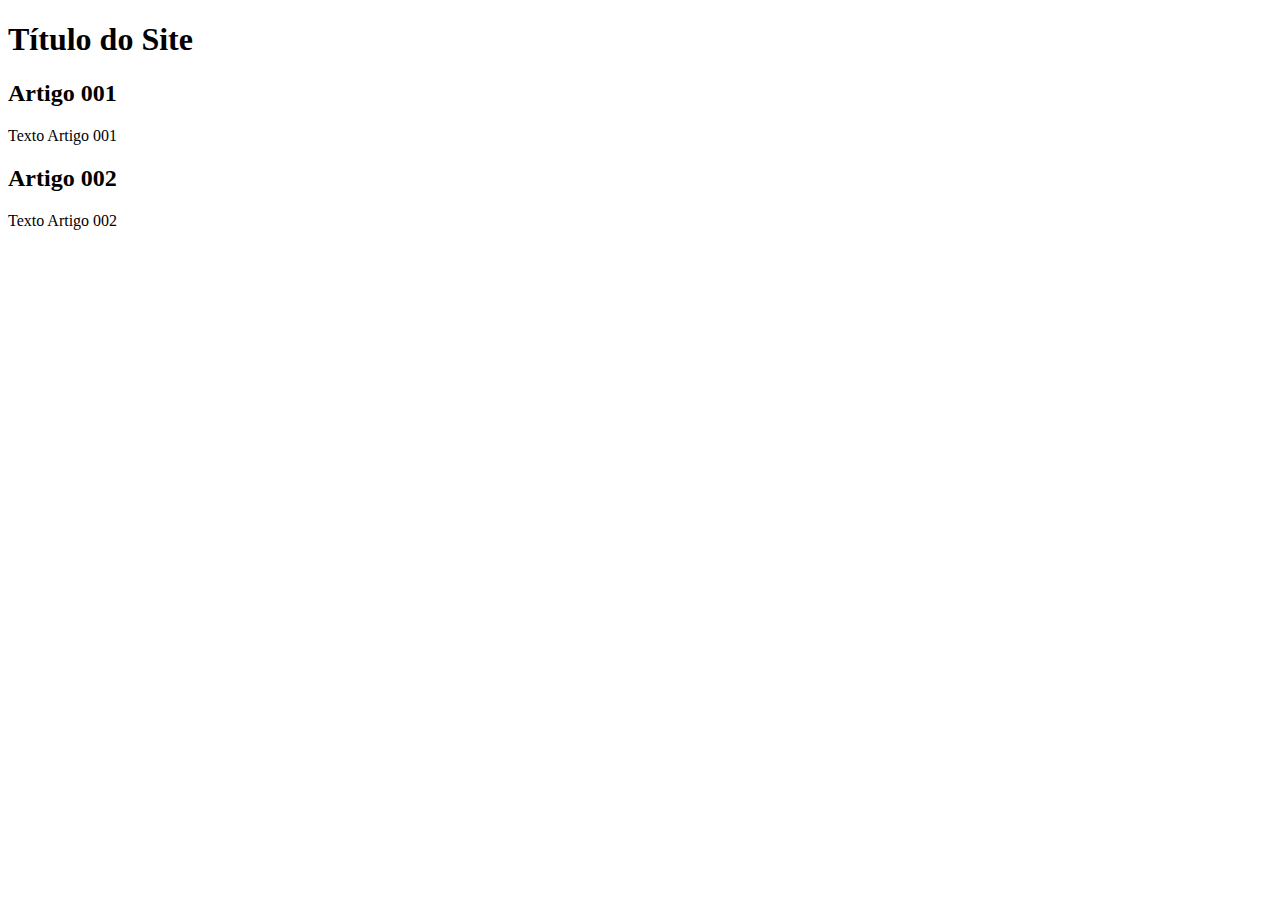
==== index.html @ dbf4e23c "add index" ====
<!DOCTYPE html>
<html lang="pt-br">
<head>
    <meta charset="UTF-8">
    <meta http-equiv="X-UA-Compatible" content="IE=edge">
    <meta name="viewport" content="width=device-width, initial-scale=1.0">
    <title>Título do Site</title>
</head>
<body>
    <main>
        <header>
            <h1>Título do Site</h1>
        </header>
        <article>
            <h2>Artigo 001</h2>
            <p>Texto Artigo 001</p>
        </article>
        <article>
            <h2>Artigo 002</h2>
            <p>Texto Artigo 002</p>
        </article>
    </main>
</body>
</html>
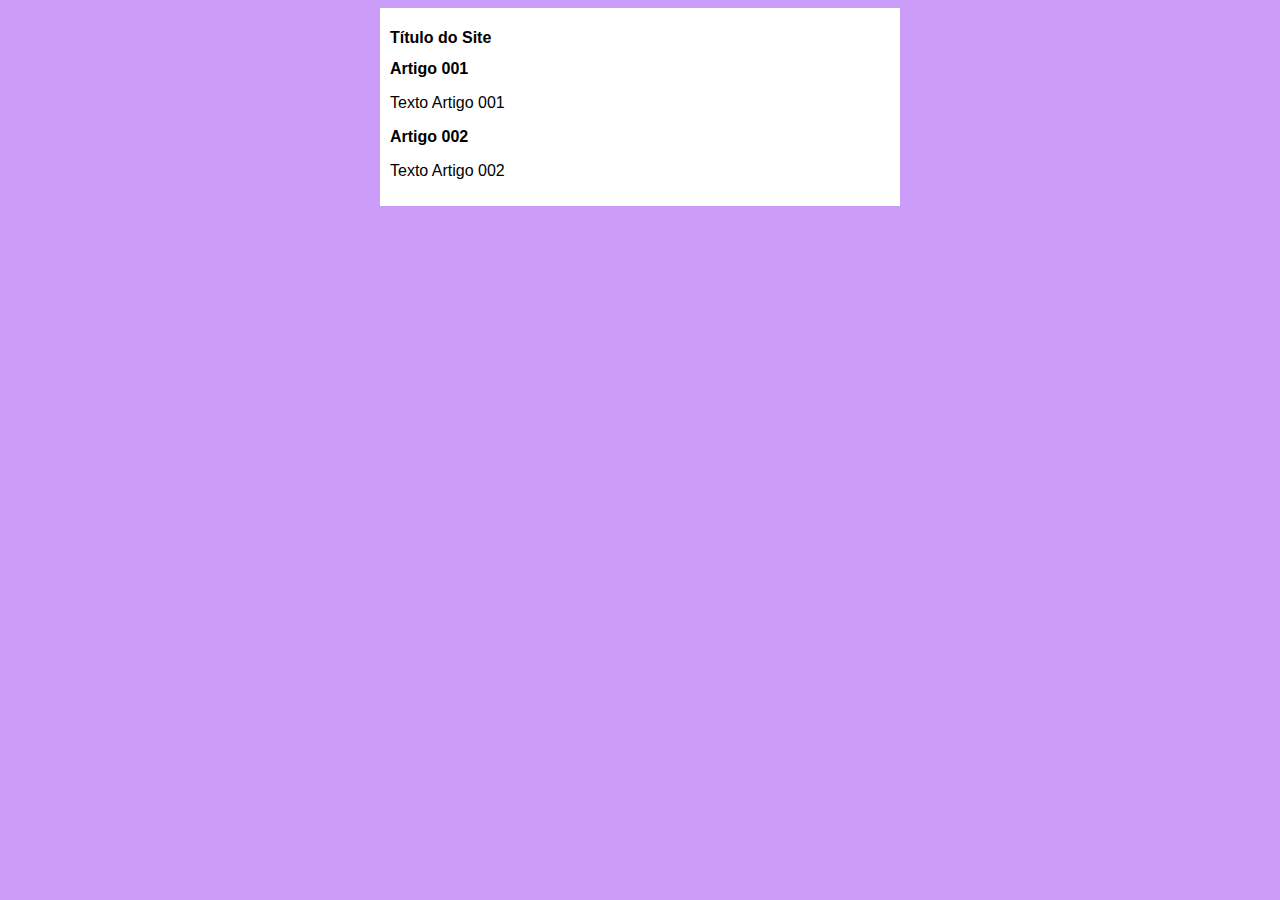
==== commit bfda57a3: "iniciei o design" ====
--- a/index.html
+++ b/index.html
@@ -5,10 +5,11 @@
     <meta http-equiv="X-UA-Compatible" content="IE=edge">
     <meta name="viewport" content="width=device-width, initial-scale=1.0">
     <title>Título do Site</title>
-</head>
+    <link rel="stylesheet" href="estilos/styles.css">
+    </head>
 <body>
     <main>
-        <header>
+        <header>            
             <h1>Título do Site</h1>
         </header>
         <article>
--- a/estilos/styles.css
+++ b/estilos/styles.css
@@ -0,0 +1,16 @@
+* {
+    font-family: Arial, Helvetica, sans-serif;
+    font-size: 16px;
+}
+
+body {
+    background-color: rgb(204, 157, 248);
+}
+
+main {
+    background-color: white;
+    width: 500px;
+    margin: auto;
+    padding: 10px;
+    box-shadow: 3px, 3px, 5px, rgba(0, 0, 0, 0.473);
+}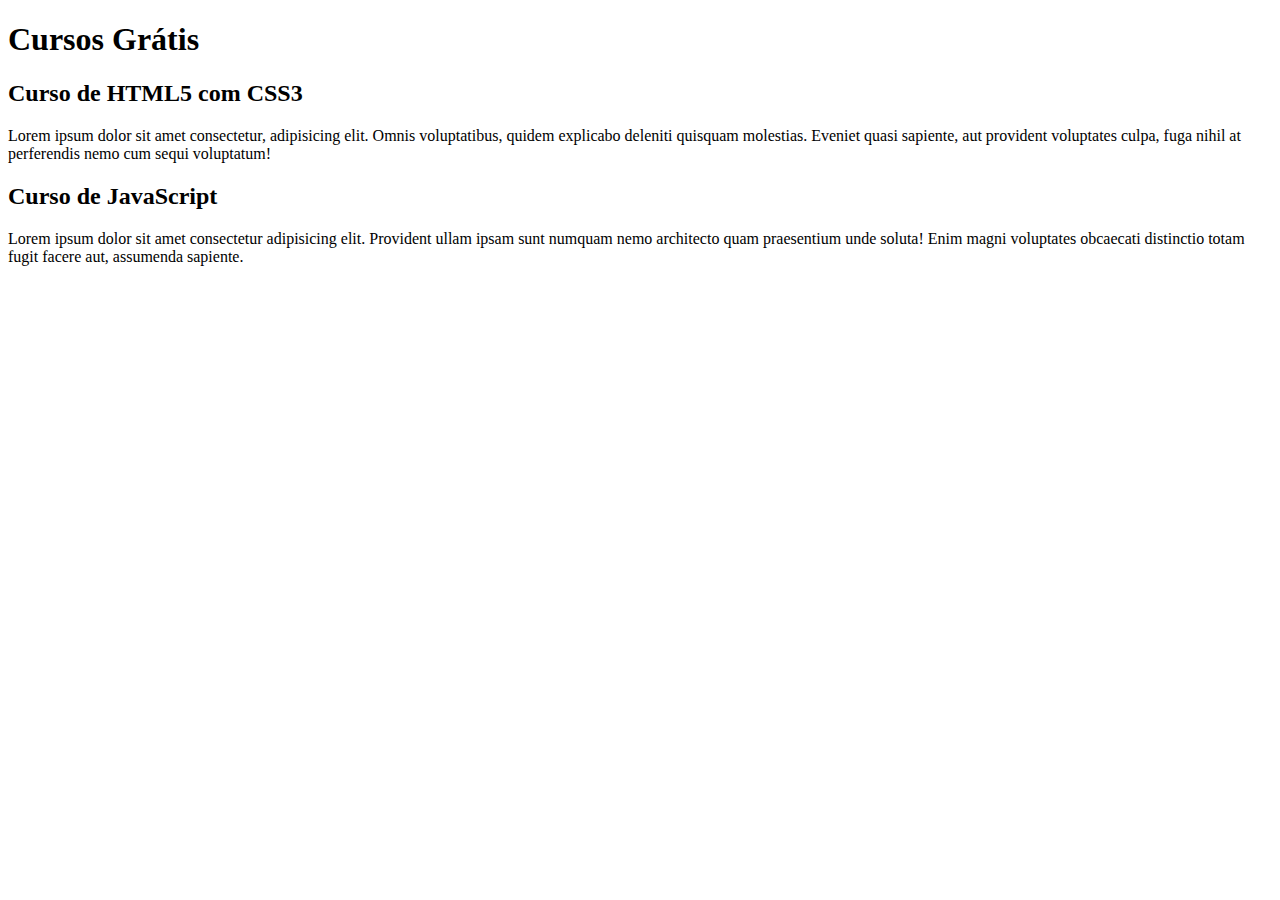
==== commit 213c5187: "alterado título" ====
--- a/index.html
+++ b/index.html
@@ -4,21 +4,20 @@
     <meta charset="UTF-8">
     <meta http-equiv="X-UA-Compatible" content="IE=edge">
     <meta name="viewport" content="width=device-width, initial-scale=1.0">
-    <title>Título do Site</title>
-    <link rel="stylesheet" href="estilos/styles.css">
-    </head>
+    <title>Site CursoeVideo</title>
+</head>
 <body>
     <main>
-        <header>            
-            <h1>Título do Site</h1>
+        <header>
+            <h1>Cursos Grátis</h1>
         </header>
         <article>
-            <h2>Artigo 001</h2>
-            <p>Texto Artigo 001</p>
+            <h2>Curso de HTML5 com CSS3</h2>
+            <p>Lorem ipsum dolor sit amet consectetur, adipisicing elit. Omnis voluptatibus, quidem explicabo deleniti quisquam molestias. Eveniet quasi sapiente, aut provident voluptates culpa, fuga nihil at perferendis nemo cum sequi voluptatum!</p>
         </article>
         <article>
-            <h2>Artigo 002</h2>
-            <p>Texto Artigo 002</p>
+            <h2>Curso de JavaScript</h2>
+            <p>Lorem ipsum dolor sit amet consectetur adipisicing elit. Provident ullam ipsam sunt numquam nemo architecto quam praesentium unde soluta! Enim magni voluptates obcaecati distinctio totam fugit facere aut, assumenda sapiente.</p>
         </article>
     </main>
 </body>
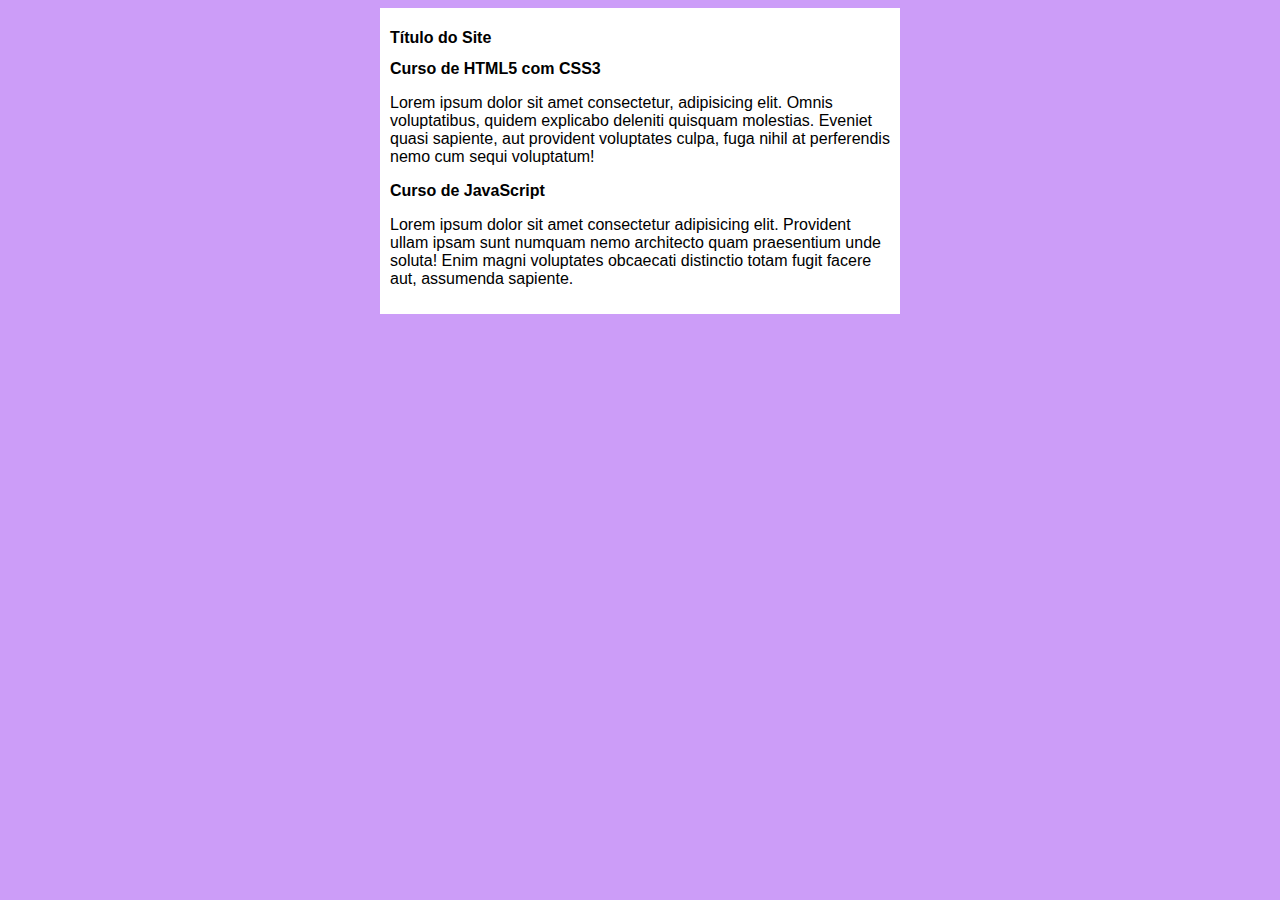
==== commit 3fc5e265: "Merge branch 'design'" ====
--- a/index.html
+++ b/index.html
@@ -4,12 +4,13 @@
     <meta charset="UTF-8">
     <meta http-equiv="X-UA-Compatible" content="IE=edge">
     <meta name="viewport" content="width=device-width, initial-scale=1.0">
-    <title>Site CursoeVideo</title>
-</head>
+    <title>Curso em Vídeo</title>
+    <link rel="stylesheet" href="estilos/styles.css">
+    </head>
 <body>
     <main>
-        <header>
-            <h1>Cursos Grátis</h1>
+        <header>            
+            <h1>Título do Site</h1>
         </header>
         <article>
             <h2>Curso de HTML5 com CSS3</h2>
--- a/estilos/styles.css
+++ b/estilos/styles.css
@@ -0,0 +1,16 @@
+* {
+    font-family: Arial, Helvetica, sans-serif;
+    font-size: 16px;
+}
+
+body {
+    background-color: rgb(204, 157, 248);
+}
+
+main {
+    background-color: white;
+    width: 500px;
+    margin: auto;
+    padding: 10px;
+    box-shadow: 3px, 3px, 5px, rgba(0, 0, 0, 0.473);
+}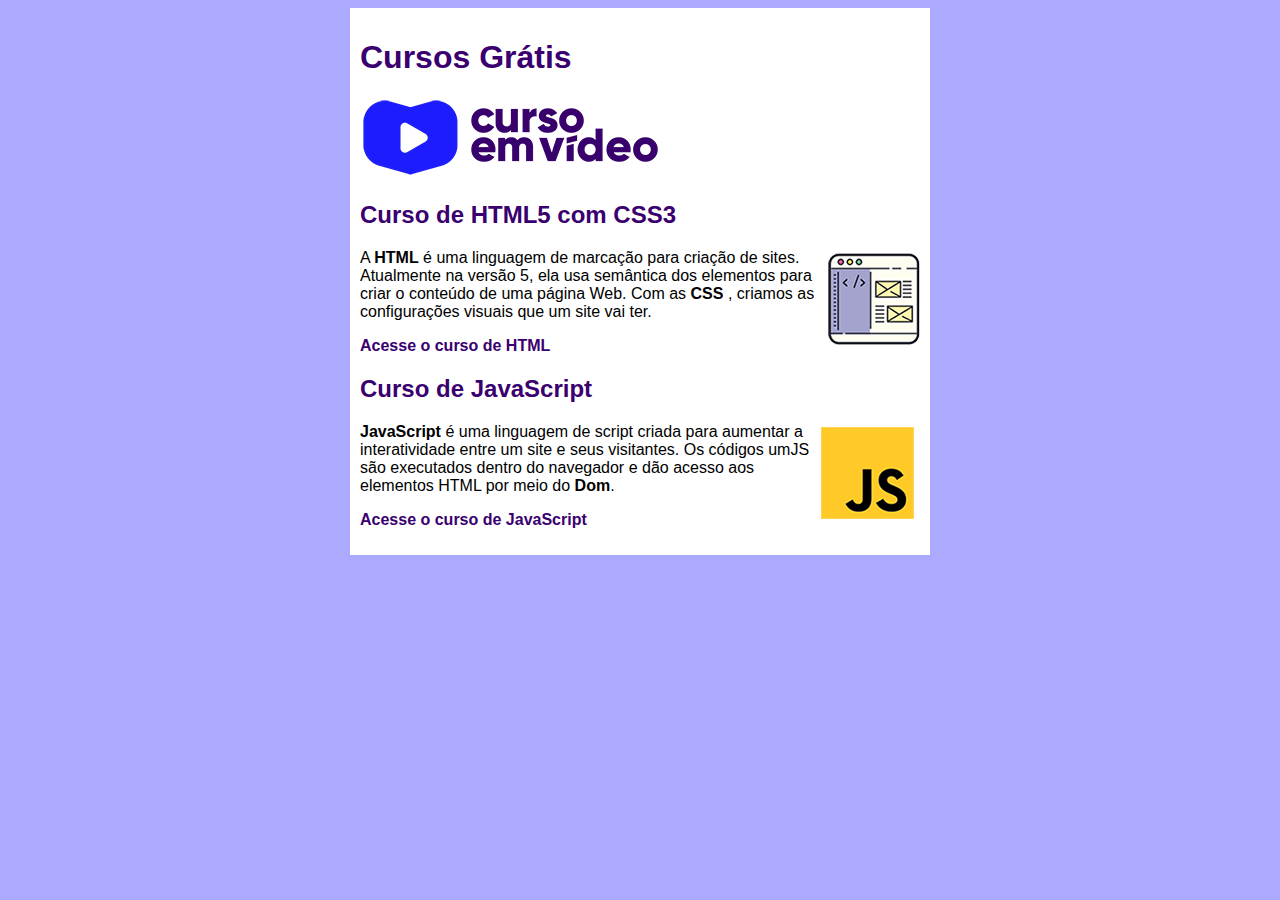
==== commit 343fb7da: "linhas add" ====
--- a/index.html
+++ b/index.html
@@ -10,16 +10,21 @@
 <body>
     <main>
         <header>            
-            <h1>Título do Site</h1>
+            <h1>Cursos Grátis</h1>
+            <img src="imagens/curso-em-video-cor.png" alt="Curso em Vídeo">
         </header>
         <article>
             <h2>Curso de HTML5 com CSS3</h2>
-            <p>Lorem ipsum dolor sit amet consectetur, adipisicing elit. Omnis voluptatibus, quidem explicabo deleniti quisquam molestias. Eveniet quasi sapiente, aut provident voluptates culpa, fuga nihil at perferendis nemo cum sequi voluptatum!</p>
+            <img class="lado" src="imagens/curso-html-css.png" alt="Curso HTML">
+            <p>A <abbr title="HyperText Markup Language">HTML</abbr> é uma linguagem de marcação para criação de sites. Atualmente na versão 5, ela usa semântica dos elementos para criar o conteúdo de uma página Web. Com as <abbr title="Cascading Style Sheets">CSS</abbr> , criamos as configurações visuais que um site vai ter.</p>
+            <p><a href="curso-html.html ">Acesse o curso de HTML</a></p>
         </article>
         <article>
             <h2>Curso de JavaScript</h2>
-            <p>Lorem ipsum dolor sit amet consectetur adipisicing elit. Provident ullam ipsam sunt numquam nemo architecto quam praesentium unde soluta! Enim magni voluptates obcaecati distinctio totam fugit facere aut, assumenda sapiente.</p>
-        </article>
+            <img class="lado" src="./imagens/curso-javascript.png" alt=" Curso de JavaScript">
+            <p><abbr title="JavaScript">JavaScript</abbr> é uma linguagem de script criada para aumentar a interatividade entre um site e seus visitantes. Os códigos umJS são executados dentro do navegador e dão acesso aos elementos HTML por meio do <abbr title="Document Object Model">Dom</abbr>.</p>
+            <p><a href="curso-js.html">Acesse o curso de JavaScript</a></p>
+            </article>
     </main>
 </body>
 </html>--- a/estilos/styles.css
+++ b/estilos/styles.css
@@ -4,13 +4,43 @@
 }
 
 body {
-    background-color: rgb(204, 157, 248);
+    background-color: #acaaff;
 }
 
 main {
     background-color: white;
-    width: 500px;
+    width: 560px;
     margin: auto;
     padding: 10px;
     box-shadow: 3px, 3px, 5px, rgba(0, 0, 0, 0.473);
+}
+
+h1 {
+    font-size: 2em;
+    color:rgb(58, 0, 112);
+}
+
+h2 {
+    font-size: 1.5em;
+    color: rgb(58, 0, 112);
+}
+
+img.lado {
+    float: right;
+}
+
+a {
+    text-decoration: none;
+    font-weight: bold;
+    color: rgb(58, 0, 112);    
+}
+
+abbr {
+    text-decoration: none;
+    font-weight: bold;
+}
+
+a:hover {
+    text-decoration: underline;
+    color: rgb(26, 26, 255);
 }